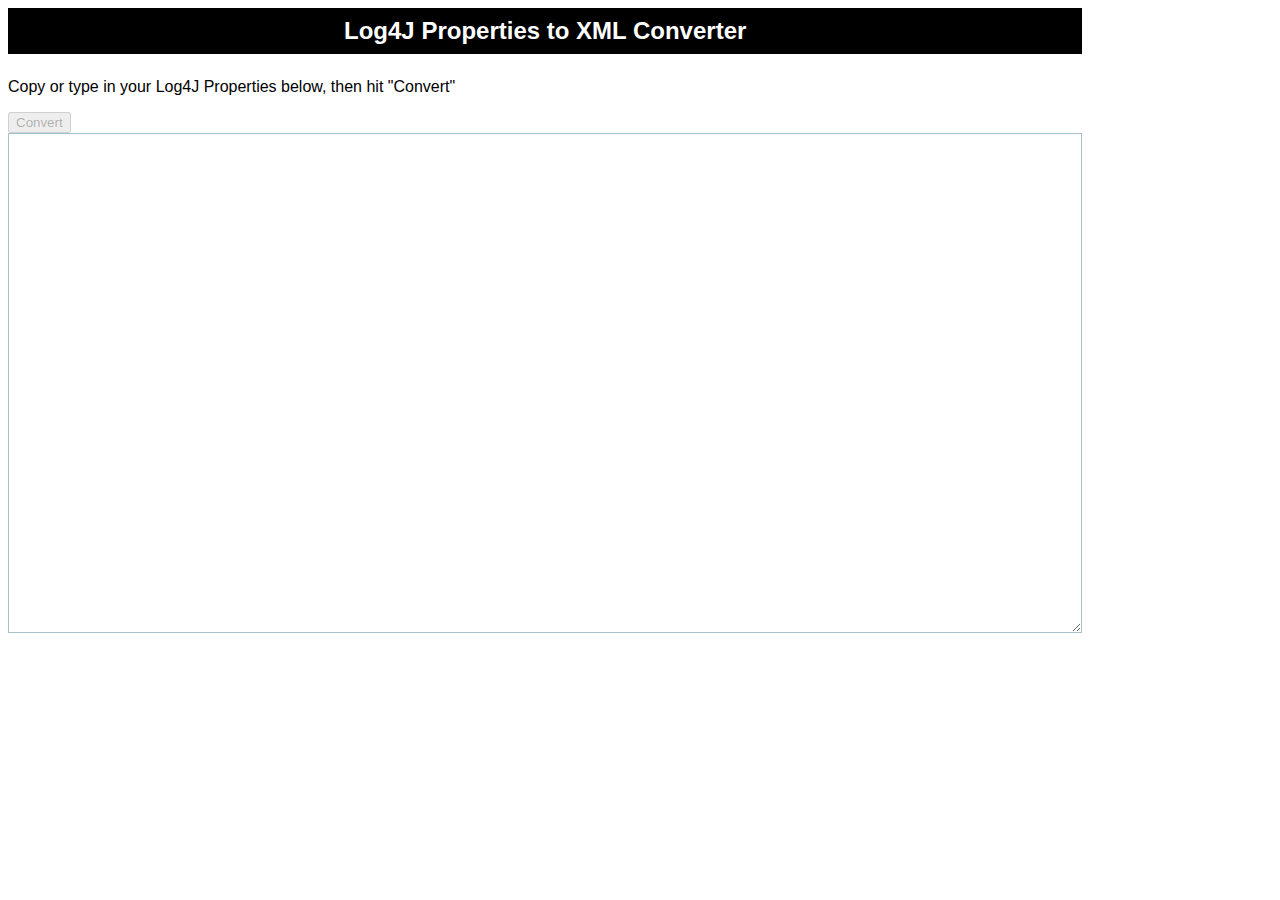
==== trunk/log4j-properties-converter-webapp/src/main/webapp/index.html @ 89d61e31 "Add web application" ====
<html>
<head>
    <link type="text/css" href="css/ui-lightness/jquery-ui-1.8.6.custom.css" rel="Stylesheet"/>
    <link type="text/css" href="css/application.css" rel="Stylesheet"/>

    <script type="text/javascript" src="js/jquery-1.4.4.min.js"></script>
    <script type="text/javascript" src="js/jquery.elastic.js"></script>
    <script type="text/javascript" src="js/jquery-ui-1.8.6.custom.min.js"></script>
    <script type="text/javascript">
        var populateResult = function(data) {
            $("#input").effect("drop", "fast", function() {
                $("#results").show("slide", "fast");
            });
            $("#resultsArea").val(data);
        }

        $(function() {
            $("#convertButton").click(function() {
                var props = $("#props").val();

                $.post("convert", {props: props}, populateResult, "text");
            });

            $("#props").keyup(function() {
                var props = $("#props").val();
                $("#convertButton").attr("disabled", $.trim(props).length == 0);
            });

            $("#doAnother").click(function() {
                $("#results").effect("drop", "fast", function() {
                    $("#input").show("slide", "fast");
                });
                $("#props").val("");
                $("#resultsArea").val("");
            });

            $("#results").hide();
            var props = $("#props").val();
            $("#convertButton").attr("disabled", $.trim(props).length == 0);
        });

    </script>
</head>
<body>
<div><h1>Log4J Properties to XML Converter</h1></div>

<div id="input">
    <div class="para">
        Copy or type in your Log4J Properties below, then hit "Convert"
    </div>

    <div>
        <input type="button" value="Convert" id="convertButton" disabled="false">
    </div>

    <textarea id="props" class="input" wrap="off"></textarea>

</div>
<div id="results">
    <!--<div class="success">Success!</div>-->
    <div class="para">The conversion is below.  <a href="#" id="doAnother">Do another?</a></div>

    <textarea id="resultsArea" wrap="off" class="input"></textarea>
</div>
</body>
</html>
---- trunk/log4j-properties-converter-webapp/src/main/webapp/css/application.css ----
body {
    font-family: "Verdana", "Arial", "Helvetica", sans-serif;
    color: black;
}

h1 {
    font-size: 1.5em;
    background-color: black;
    color: white;
    width: 85%;
    height: 1.9em;
    vertical-align: center;
    line-height: 1.9em;
    text-align: center;
}

.para {
    padding-top: 0.5em;
    padding-bottom: 1em;
}

.success {
    width: 10em;
    height: 2em;
    font-weight: bold;
    color: #009922;
}

textarea {
    font-size: 10px;
    color: #333333;
}

.input {
    border: 1px solid #A5C2C8;
    line-height: 20px; p
    adding: 5px 5px 5px 5px;
    margin: 0 0 5px 0;
    width: 85%;
    height: 500px;
    font: 12px monospace;
}
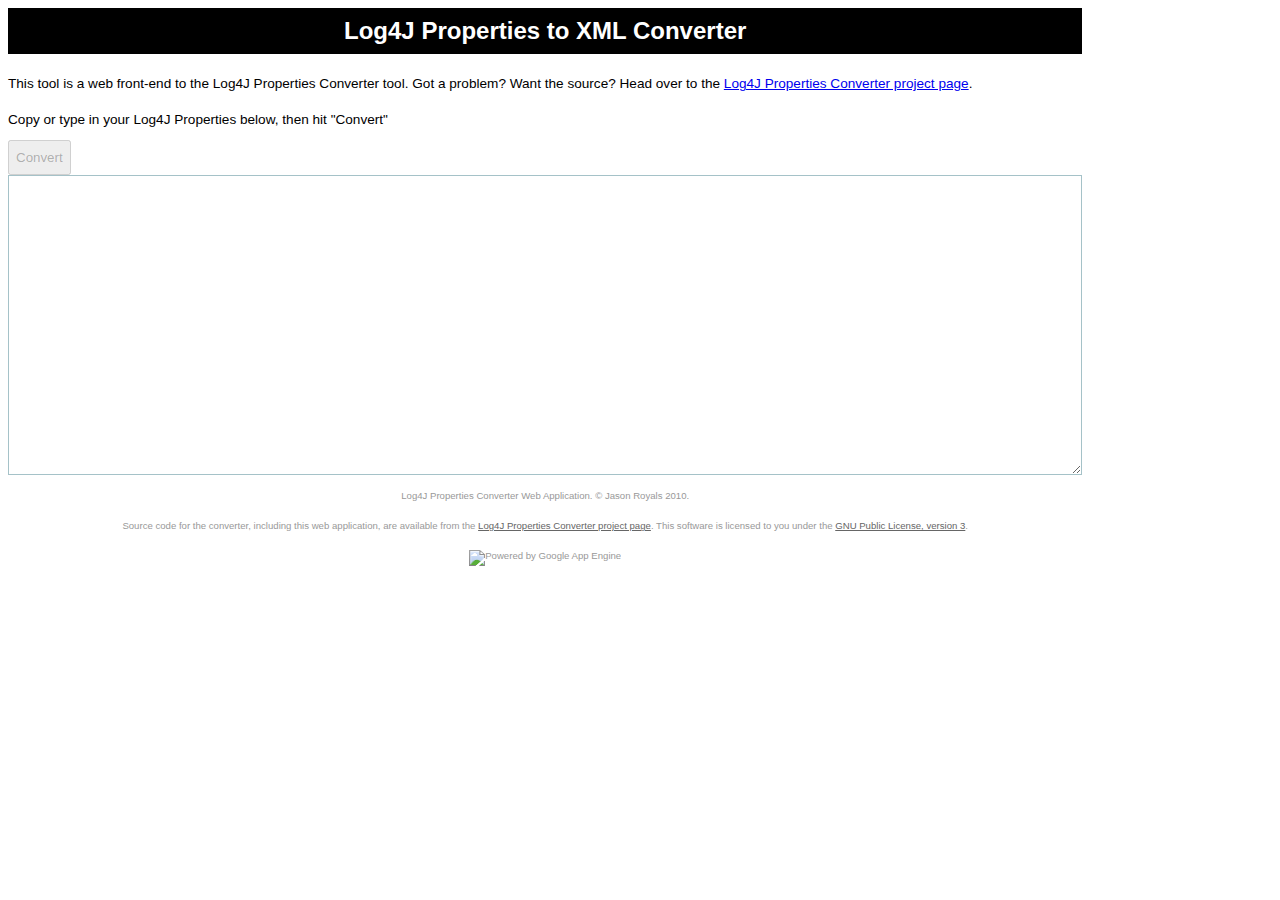
==== commit 60e6bf7a: "Add some more text. Problem in IE8 on "go back and do it again" link (sigh...)" ====
--- a/trunk/log4j-properties-converter-webapp/src/main/webapp/index.html
+++ b/trunk/log4j-properties-converter-webapp/src/main/webapp/index.html
@@ -12,12 +12,15 @@
                 $("#results").show("slide", "fast");
             });
             $("#resultsArea").val(data);
+            $("#convertButton").attr("disabled", false);
+            $("#loader").hide();
         }
 
         $(function() {
             $("#convertButton").click(function() {
                 var props = $("#props").val();
-
+                $(this).attr("disabled", true);
+                $("#loader").show();
                 $.post("convert", {props: props}, populateResult, "text");
             });
 
@@ -37,20 +40,41 @@
             $("#results").hide();
             var props = $("#props").val();
             $("#convertButton").attr("disabled", $.trim(props).length == 0);
+            $("#loader").hide();
         });
+
+    </script>
+
+    <script type="text/javascript">
+
+      var _gaq = _gaq || [];
+      _gaq.push(['_setAccount', 'UA-4903947-8']);
+      _gaq.push(['_trackPageview']);
+
+      (function() {
+        var ga = document.createElement('script'); ga.type = 'text/javascript'; ga.async = true;
+        ga.src = ('https:' == document.location.protocol ? 'https://ssl' : 'http://www') + '.google-analytics.com/ga.js';
+        var s = document.getElementsByTagName('script')[0]; s.parentNode.insertBefore(ga, s);
+      })();
 
     </script>
 </head>
 <body>
 <div><h1>Log4J Properties to XML Converter</h1></div>
 
+<div class="para">
+    This tool is a web front-end to the Log4J Properties Converter tool. Got a problem? Want the source?
+    Head over to the <a href="http://code.google.com/p/log4j-properties-converter">Log4J Properties Converter
+    project page</a>.
+</div>
 <div id="input">
     <div class="para">
         Copy or type in your Log4J Properties below, then hit "Convert"
     </div>
 
     <div>
-        <input type="button" value="Convert" id="convertButton" disabled="false">
+        <input type="button" value="Convert" id="convertButton">
+        <img src="images/ajax-loader.gif" alt="Loading..." id="loader" style="vertical-align: bottom"/>
     </div>
 
     <textarea id="props" class="input" wrap="off"></textarea>
@@ -59,8 +83,24 @@
 <div id="results">
     <!--<div class="success">Success!</div>-->
     <div class="para">The conversion is below.  <a href="#" id="doAnother">Do another?</a></div>
+    <div class="blankButton">&nbsp;</div>
+    <textarea id="resultsArea" wrap="off" class="input"></textarea>
+</div>
 
-    <textarea id="resultsArea" wrap="off" class="input"></textarea>
+<div class="footer">
+    <div>
+        Log4J Properties Converter Web Application. &copy; Jason Royals 2010.
+    </div>
+
+    <div>
+        Source code for the converter, including this web application,
+        are available from the <a href="http://code.google.com/p/log4j-properties-converter">Log4J Properties Converter
+        project page</a>. This software is licensed to you under the
+        <a href="http://www.gnu.org/licenses">GNU Public License, version 3</a>.
+    </div>
+    <div>
+        <img src="http://code.google.com/appengine/images/appengine-silver-120x30.gif" alt="Powered by Google App Engine" />
+    </div>
 </div>
 </body>
 </html>
--- a/trunk/log4j-properties-converter-webapp/src/main/webapp/css/application.css
+++ b/trunk/log4j-properties-converter-webapp/src/main/webapp/css/application.css
@@ -17,6 +17,8 @@
 .para {
     padding-top: 0.5em;
     padding-bottom: 1em;
+    width: 85%;
+    font-size: 0.85em;
 }
 
 .success {
@@ -37,6 +39,29 @@
     adding: 5px 5px 5px 5px;
     margin: 0 0 5px 0;
     width: 85%;
-    height: 500px;
+    height: 300px;
     font: 12px monospace;
 }
+
+.footer {
+    color: #999999;
+    font-size: 0.6em;
+    width: 85%;
+    text-align: center;
+}
+
+.footer div {
+    padding: 1em;
+}
+
+.footer a {
+    color: #666666;
+}
+
+#convertButton {
+    height: 35px;
+}
+
+.blankButton {
+    height: 35px;
+}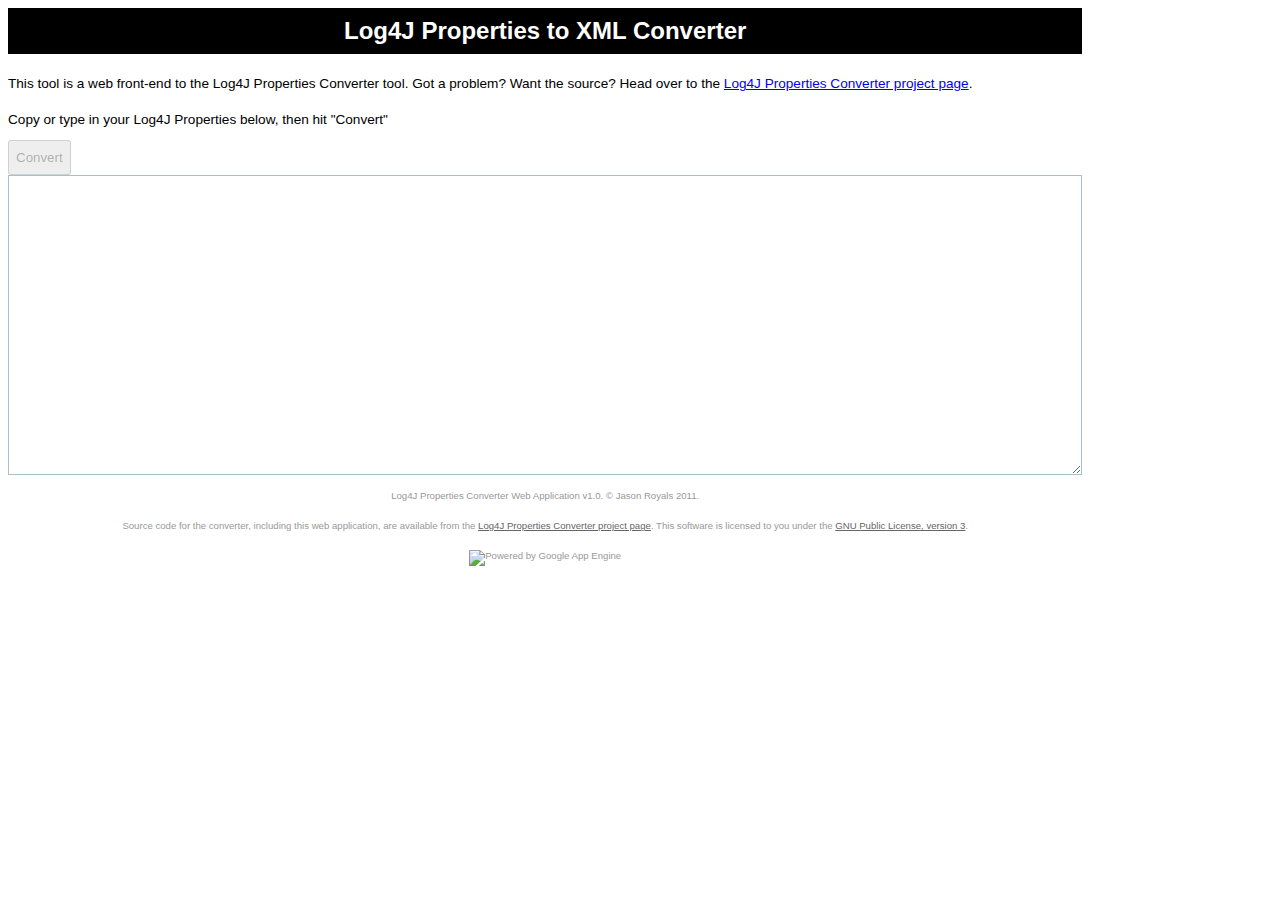
==== commit 2c165bef: "Preparing for release" ====
--- a/trunk/log4j-properties-converter-webapp/src/main/webapp/index.html
+++ b/trunk/log4j-properties-converter-webapp/src/main/webapp/index.html
@@ -89,7 +89,7 @@
 
 <div class="footer">
     <div>
-        Log4J Properties Converter Web Application. &copy; Jason Royals 2010.
+        Log4J Properties Converter Web Application v1.0. &copy; Jason Royals 2011.
     </div>
 
     <div>
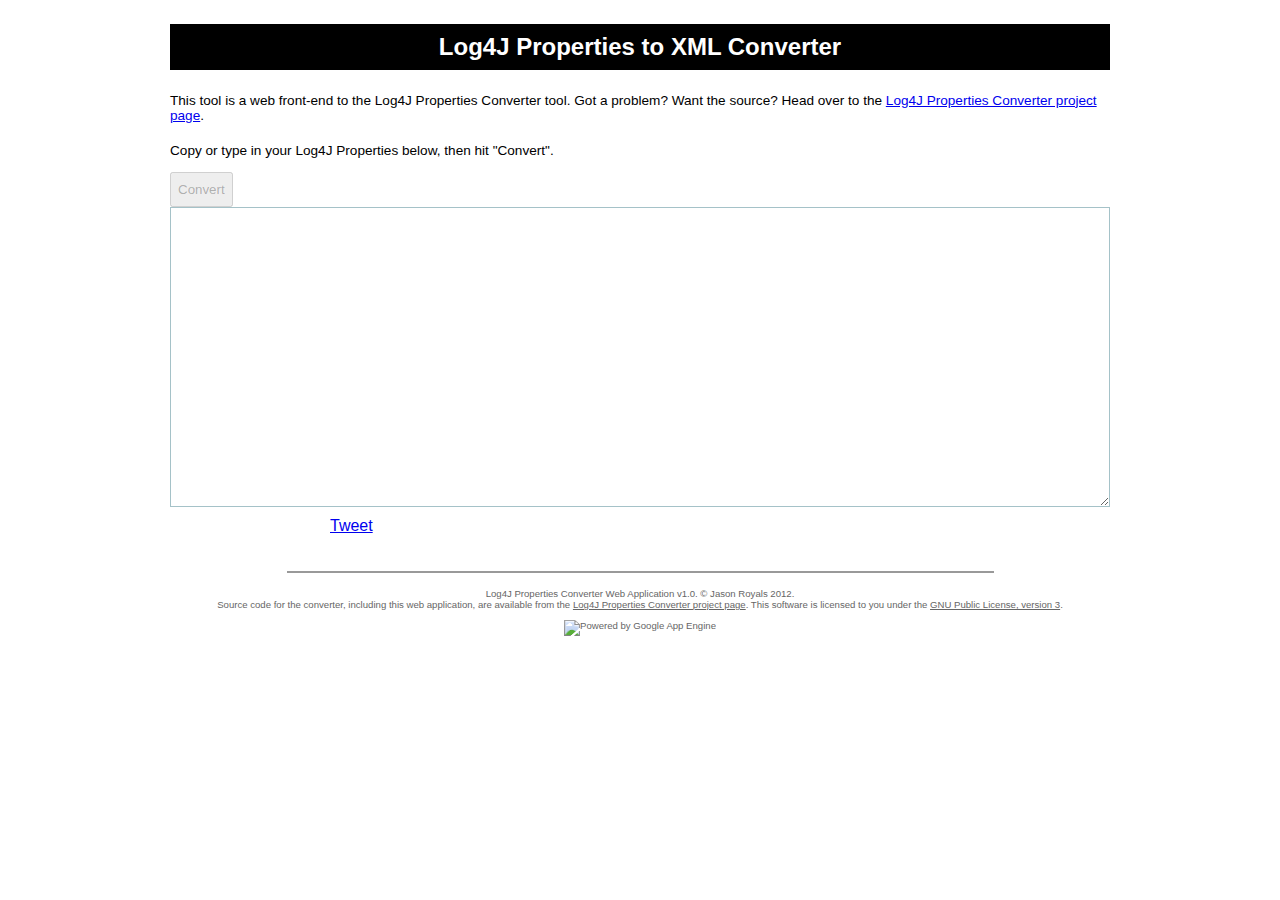
==== commit 588dc7c6: "Update layout, introduce social media buttons" ====
--- a/trunk/log4j-properties-converter-webapp/src/main/webapp/index.html
+++ b/trunk/log4j-properties-converter-webapp/src/main/webapp/index.html
@@ -2,11 +2,14 @@
 <head>
     <link type="text/css" href="css/ui-lightness/jquery-ui-1.8.6.custom.css" rel="Stylesheet"/>
     <link type="text/css" href="css/application.css" rel="Stylesheet"/>
+    <link type="text/css" href="css/960.css" rel="Stylesheet"/>
 
     <script type="text/javascript" src="js/jquery-1.4.4.min.js"></script>
     <script type="text/javascript" src="js/jquery.elastic.js"></script>
     <script type="text/javascript" src="js/jquery-ui-1.8.6.custom.min.js"></script>
     <script type="text/javascript">
+        
+        
         var populateResult = function(data) {
             $("#input").effect("drop", "fast", function() {
                 $("#results").show("slide", "fast");
@@ -14,7 +17,7 @@
             $("#resultsArea").val(data);
             $("#convertButton").attr("disabled", false);
             $("#loader").hide();
-        }
+        };
 
         $(function() {
             $("#convertButton").click(function() {
@@ -58,48 +61,83 @@
       })();
 
     </script>
+
+    <script>!function(d,s,id){var js,fjs=d.getElementsByTagName(s)[0];if(!d.getElementById(id)){js=d.createElement(s);js.id=id;js.src="http://platform.twitter.com/widgets.js";fjs.parentNode.insertBefore(js,fjs);}}(document,"script","twitter-wjs");</script>
+
+    <script>
+        (function(d, s, id) {
+            var js, fjs = d.getElementsByTagName(s)[0];
+            if (d.getElementById(id)) return;
+            js = d.createElement(s); js.id = id;
+            js.src = "http://connect.facebook.net/en_GB/all.js#xfbml=1";
+            fjs.parentNode.insertBefore(js, fjs);
+        }(document, 'script', 'facebook-jssdk'));
+    </script>
+
+    <script type="text/javascript">
+        (function() {
+            var po = document.createElement('script'); po.type = 'text/javascript'; po.async = true;
+            po.src = 'https://apis.google.com/js/plusone.js';
+            var s = document.getElementsByTagName('script')[0]; s.parentNode.insertBefore(po, s);
+        })();
+    </script>
 </head>
 <body>
-<div><h1>Log4J Properties to XML Converter</h1></div>
-
-<div class="para">
-    This tool is a web front-end to the Log4J Properties Converter tool. Got a problem? Want the source?
-    Head over to the <a href="http://code.google.com/p/log4j-properties-converter">Log4J Properties Converter
-    project page</a>.
-</div>
-<div id="input">
-    <div class="para">
-        Copy or type in your Log4J Properties below, then hit "Convert"
+<div id="fb-root"></div>
+<div class="container_12">
+    
+    <div class="grid_12"><h1>Log4J Properties to XML Converter</h1></div>
+    
+    <div class="grid_12 para">
+        This tool is a web front-end to the Log4J Properties Converter tool. Got a problem? Want the source?
+        Head over to the <a href="http://code.google.com/p/log4j-properties-converter">Log4J Properties Converter
+        project page</a>.
+    </div>
+    <div id="input">
+        <div class="grid_12 para">
+            Copy or type in your Log4J Properties below, then hit "Convert".
+        </div>
+    
+        <div class="grid_12">
+            <input type="button" value="Convert" id="convertButton">
+            <img src="images/ajax-loader.gif" alt="Loading..." id="loader" style="vertical-align: bottom"/>
+        </div>
+    
+        <div class="grid_12">
+            <textarea id="props" class="input" wrap="off" style="width: 100%;"></textarea>
+        </div>
+    
+    </div>
+    <div id="results">
+        <!--<div class="success">Success!</div>-->
+        <div class="grid_12 para">The conversion is below.  <a href="#" id="doAnother">Do another?</a></div>
+        <div class="grid_12 blankButton">&nbsp;</div>
+        <div class="grid_12">
+            <textarea id="resultsArea" wrap="off" class="input" style="width: 100%;"></textarea>
+        </div>
+    </div>
+    
+    <div style="height: 35px; display: inline; float: left; padding-top: 10px;">
+        <div class="grid_2 prefix_2"><a href="https://twitter.com/share" class="twitter-share-button" data-url="http://log4j-props2xml.appspot.com/" data-via="jroyals">Tweet</a></div>
+        <div class="grid_4"><div class="fb-like" data-href="http://log4j-props2xml.appspot.com/" data-send="false" data-width="300" data-show-faces="false"></div></div>
+        <div class="grid_4 align_right"><g:plusone size="medium" annotation="inline" width="300" href="http://log4j-props2xml.appspot.com/"></g:plusone></div>
     </div>
 
-    <div>
-        <input type="button" value="Convert" id="convertButton">
-        <img src="images/ajax-loader.gif" alt="Loading..." id="loader" style="vertical-align: bottom"/>
-    </div>
-
-    <textarea id="props" class="input" wrap="off"></textarea>
-
-</div>
-<div id="results">
-    <!--<div class="success">Success!</div>-->
-    <div class="para">The conversion is below.  <a href="#" id="doAnother">Do another?</a></div>
-    <div class="blankButton">&nbsp;</div>
-    <textarea id="resultsArea" wrap="off" class="input"></textarea>
-</div>
-
-<div class="footer">
-    <div>
-        Log4J Properties Converter Web Application v1.0. &copy; Jason Royals 2011.
-    </div>
-
-    <div>
-        Source code for the converter, including this web application,
-        are available from the <a href="http://code.google.com/p/log4j-properties-converter">Log4J Properties Converter
-        project page</a>. This software is licensed to you under the
-        <a href="http://www.gnu.org/licenses">GNU Public License, version 3</a>.
-    </div>
-    <div>
-        <img src="http://code.google.com/appengine/images/appengine-silver-120x30.gif" alt="Powered by Google App Engine" />
+    <div class="grid_12 footer">
+        <hr style="height: 0; border:1px solid; width: 75%; color: #999" />
+        <div style="padding-top: 10px;">
+            Log4J Properties Converter Web Application v1.0. &copy; Jason Royals 2012.
+        </div>
+    
+        <div>
+            Source code for the converter, including this web application,
+            are available from the <a href="http://code.google.com/p/log4j-properties-converter">Log4J Properties Converter
+            project page</a>. This software is licensed to you under the
+            <a href="http://www.gnu.org/licenses">GNU Public License, version 3</a>.
+        </div>
+        <div  style="padding-top: 10px;">
+            <img src="http://code.google.com/appengine/images/appengine-silver-120x30.gif" alt="Powered by Google App Engine" />
+        </div>
     </div>
 </div>
 </body>
--- a/trunk/log4j-properties-converter-webapp/src/main/webapp/css/application.css
+++ b/trunk/log4j-properties-converter-webapp/src/main/webapp/css/application.css
@@ -7,7 +7,7 @@
     font-size: 1.5em;
     background-color: black;
     color: white;
-    width: 85%;
+    /*width: 85%;*/
     height: 1.9em;
     vertical-align: center;
     line-height: 1.9em;
@@ -17,7 +17,7 @@
 .para {
     padding-top: 0.5em;
     padding-bottom: 1em;
-    width: 85%;
+    /*width: 85%;*/
     font-size: 0.85em;
 }
 
@@ -35,23 +35,24 @@
 
 .input {
     border: 1px solid #A5C2C8;
-    line-height: 20px; p
-    adding: 5px 5px 5px 5px;
-    margin: 0 0 5px 0;
-    width: 85%;
+    line-height: 20px;
+    padding: 5px 5px 5px 5px;
+    /*margin: 0 0 5px 0;*/
+    /*width: 85%;*/
     height: 300px;
     font: 12px monospace;
 }
 
 .footer {
-    color: #999999;
+    color: #666666;
     font-size: 0.6em;
-    width: 85%;
+    /*width: 85%;*/
     text-align: center;
+    padding-top: 15px;
 }
 
 .footer div {
-    padding: 1em;
+    /*padding: 1em;*/
 }
 
 .footer a {
@@ -64,4 +65,4 @@
 
 .blankButton {
     height: 35px;
-}+}
--- a/trunk/log4j-properties-converter-webapp/src/main/webapp/css/960.css
+++ b/trunk/log4j-properties-converter-webapp/src/main/webapp/css/960.css
@@ -0,0 +1,374 @@
+/*
+	Variable Grid System.
+	Learn more ~ http://www.spry-soft.com/grids/
+	Based on 960 Grid System - http://960.gs/
+
+	Licensed under GPL and MIT.
+*/
+
+/*
+  Forces backgrounds to span full width,
+  even if there is horizontal scrolling.
+  Increase this if your layout is wider.
+
+  Note: IE6 works fine without this fix.
+*/
+
+body {
+    min-width: 960px;
+}
+
+/* Containers
+----------------------------------------------------------------------------------------------------*/
+.container_12 {
+    margin-left: auto;
+    margin-right: auto;
+    width: 960px;
+}
+
+/* Grid >> Global
+----------------------------------------------------------------------------------------------------*/
+
+
+.grid_1,
+.grid_2,
+.grid_3,
+.grid_4,
+.grid_5,
+.grid_6,
+.grid_7,
+.grid_8,
+.grid_9,
+.grid_10,
+.grid_11,
+.grid_12 {
+    display:inline;
+    float: left;
+    position: relative;
+    margin-left: 10px;
+    margin-right: 10px;
+}
+
+
+
+.push_1, .pull_1,
+.push_2, .pull_2,
+.push_3, .pull_3,
+.push_4, .pull_4,
+.push_5, .pull_5,
+.push_6, .pull_6,
+.push_7, .pull_7,
+.push_8, .pull_8,
+.push_9, .pull_9,
+.push_10, .pull_10,
+.push_11, .pull_11,
+.push_12, .pull_12 {
+    position:relative;
+}
+
+
+/* Grid >> Children (Alpha ~ First, Omega ~ Last)
+----------------------------------------------------------------------------------------------------*/
+
+.alpha {
+    margin-left: 0;
+}
+
+.omega {
+    margin-right: 0;
+}
+
+/* Grid >> 12 Columns
+----------------------------------------------------------------------------------------------------*/
+
+
+.container_12 .grid_1 {
+    width:60px;
+}
+
+.container_12 .grid_2 {
+    width:140px;
+}
+
+.container_12 .grid_3 {
+    width:220px;
+}
+
+.container_12 .grid_4 {
+    width:300px;
+}
+
+.container_12 .grid_5 {
+    width:380px;
+}
+
+.container_12 .grid_6 {
+    width:460px;
+}
+
+.container_12 .grid_7 {
+    width:540px;
+}
+
+.container_12 .grid_8 {
+    width:620px;
+}
+
+.container_12 .grid_9 {
+    width:700px;
+}
+
+.container_12 .grid_10 {
+    width:780px;
+}
+
+.container_12 .grid_11 {
+    width:860px;
+}
+
+.container_12 .grid_12 {
+    width:940px;
+}
+
+
+
+
+/* Prefix Extra Space >> 12 Columns
+----------------------------------------------------------------------------------------------------*/
+
+
+.container_12 .prefix_1 {
+    padding-left:80px;
+}
+
+.container_12 .prefix_2 {
+    padding-left:160px;
+}
+
+.container_12 .prefix_3 {
+    padding-left:240px;
+}
+
+.container_12 .prefix_4 {
+    padding-left:320px;
+}
+
+.container_12 .prefix_5 {
+    padding-left:400px;
+}
+
+.container_12 .prefix_6 {
+    padding-left:480px;
+}
+
+.container_12 .prefix_7 {
+    padding-left:560px;
+}
+
+.container_12 .prefix_8 {
+    padding-left:640px;
+}
+
+.container_12 .prefix_9 {
+    padding-left:720px;
+}
+
+.container_12 .prefix_10 {
+    padding-left:800px;
+}
+
+.container_12 .prefix_11 {
+    padding-left:880px;
+}
+
+
+
+/* Suffix Extra Space >> 12 Columns
+----------------------------------------------------------------------------------------------------*/
+
+
+.container_12 .suffix_1 {
+    padding-right:80px;
+}
+
+.container_12 .suffix_2 {
+    padding-right:160px;
+}
+
+.container_12 .suffix_3 {
+    padding-right:240px;
+}
+
+.container_12 .suffix_4 {
+    padding-right:320px;
+}
+
+.container_12 .suffix_5 {
+    padding-right:400px;
+}
+
+.container_12 .suffix_6 {
+    padding-right:480px;
+}
+
+.container_12 .suffix_7 {
+    padding-right:560px;
+}
+
+.container_12 .suffix_8 {
+    padding-right:640px;
+}
+
+.container_12 .suffix_9 {
+    padding-right:720px;
+}
+
+.container_12 .suffix_10 {
+    padding-right:800px;
+}
+
+.container_12 .suffix_11 {
+    padding-right:880px;
+}
+
+
+
+/* Push Space >> 12 Columns
+----------------------------------------------------------------------------------------------------*/
+
+
+.container_12 .push_1 {
+    left:80px;
+}
+
+.container_12 .push_2 {
+    left:160px;
+}
+
+.container_12 .push_3 {
+    left:240px;
+}
+
+.container_12 .push_4 {
+    left:320px;
+}
+
+.container_12 .push_5 {
+    left:400px;
+}
+
+.container_12 .push_6 {
+    left:480px;
+}
+
+.container_12 .push_7 {
+    left:560px;
+}
+
+.container_12 .push_8 {
+    left:640px;
+}
+
+.container_12 .push_9 {
+    left:720px;
+}
+
+.container_12 .push_10 {
+    left:800px;
+}
+
+.container_12 .push_11 {
+    left:880px;
+}
+
+
+
+/* Pull Space >> 12 Columns
+----------------------------------------------------------------------------------------------------*/
+
+
+.container_12 .pull_1 {
+    left:-80px;
+}
+
+.container_12 .pull_2 {
+    left:-160px;
+}
+
+.container_12 .pull_3 {
+    left:-240px;
+}
+
+.container_12 .pull_4 {
+    left:-320px;
+}
+
+.container_12 .pull_5 {
+    left:-400px;
+}
+
+.container_12 .pull_6 {
+    left:-480px;
+}
+
+.container_12 .pull_7 {
+    left:-560px;
+}
+
+.container_12 .pull_8 {
+    left:-640px;
+}
+
+.container_12 .pull_9 {
+    left:-720px;
+}
+
+.container_12 .pull_10 {
+    left:-800px;
+}
+
+.container_12 .pull_11 {
+    left:-880px;
+}
+
+
+
+
+/* `Clear Floated Elements
+----------------------------------------------------------------------------------------------------*/
+
+/* http://sonspring.com/journal/clearing-floats */
+
+.clear {
+    clear: both;
+    display: block;
+    overflow: hidden;
+    visibility: hidden;
+    width: 0;
+    height: 0;
+}
+
+/* http://www.yuiblog.com/blog/2010/09/27/clearfix-reloaded-overflowhidden-demystified */
+
+.clearfix:before,
+.clearfix:after {
+    content: '\0020';
+    display: block;
+    overflow: hidden;
+    visibility: hidden;
+    width: 0;
+    height: 0;
+}
+
+.clearfix:after {
+    clear: both;
+}
+
+/*
+  The following zoom:1 rule is specifically for IE6 + IE7.
+  Move to separate stylesheet if invalid CSS is a problem.
+*/
+
+.clearfix {
+    zoom: 1;
+}
